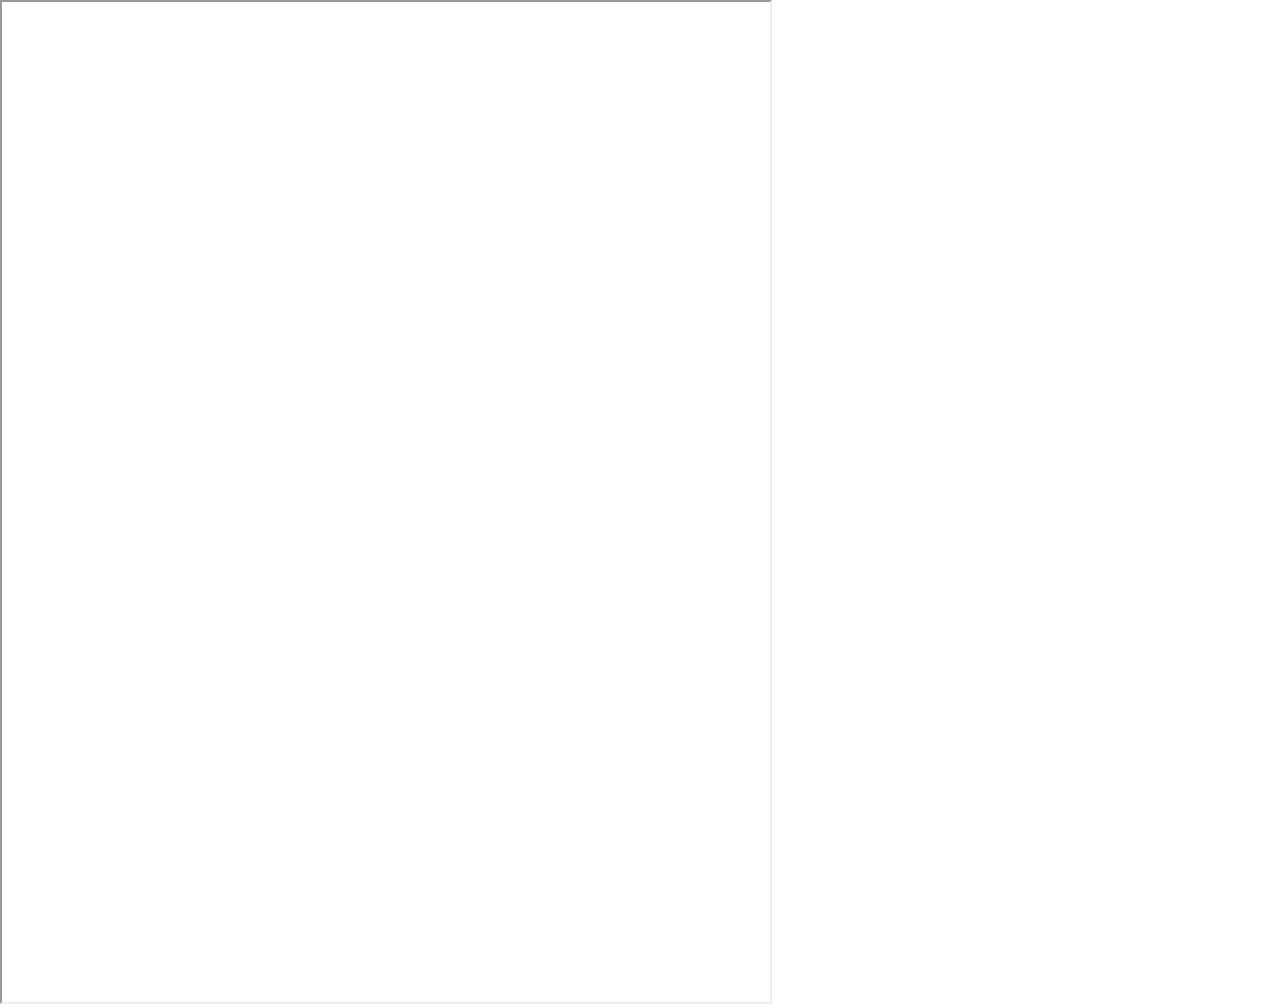
==== AdditionalResources.html @ 7f2a801c "Add files via upload" ====
<!DOCTYPE html>
<html>

<head>
    <meta charset="UTF-8" />
    <title>title</title>
</head>

<body>
    <iframe width=60% height="1000px"
        src="https://docs.google.com/spreadsheets/d/e/2PACX-1vTOihXetwDvCk3zVlBd9HbcVLMf1n-lXSqZ5s_Sf9VRRmLrLB18NMw0J7UF1vTi705q_0GIkAacsLWi/pubhtml?widget=true&amp;headers=false"></iframe>
    <style>
        body {
            margin: 0;
            background-image: url("https://wallpaperset.com/w/full/3/8/3/375411.jpg");/*backround image*/
            background-repeat: no-repeat;
            background-size: cover;

        }
    </style>
</body>

</html>
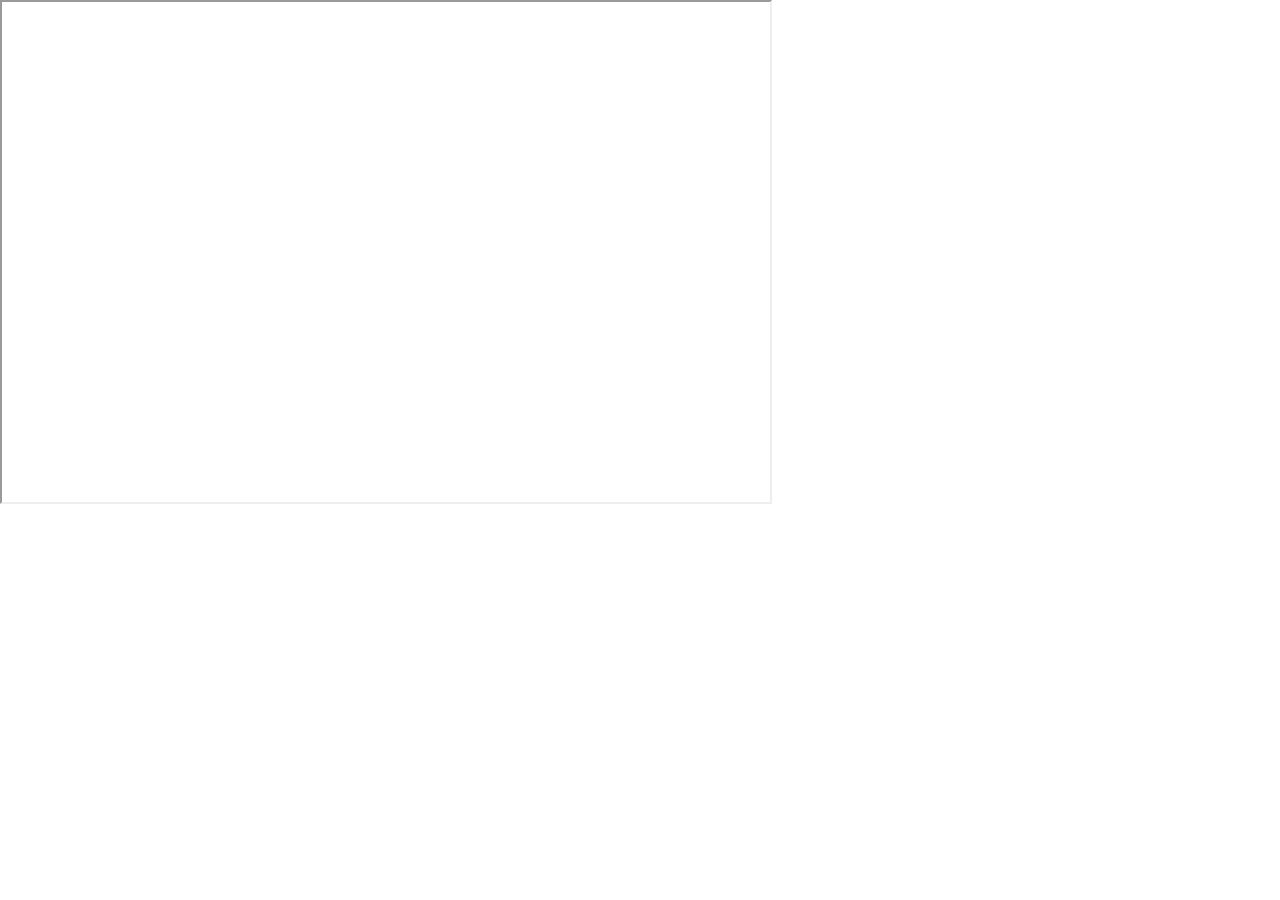
==== commit 2a1ec936: "Add files via upload" ====
--- a/AdditionalResources.html
+++ b/AdditionalResources.html
@@ -7,7 +7,7 @@
 </head>
 
 <body>
-    <iframe width=60% height="1000px"
+    <iframe width=60% height="500px"
         src="https://docs.google.com/spreadsheets/d/e/2PACX-1vTOihXetwDvCk3zVlBd9HbcVLMf1n-lXSqZ5s_Sf9VRRmLrLB18NMw0J7UF1vTi705q_0GIkAacsLWi/pubhtml?widget=true&amp;headers=false"></iframe>
     <style>
         body {
